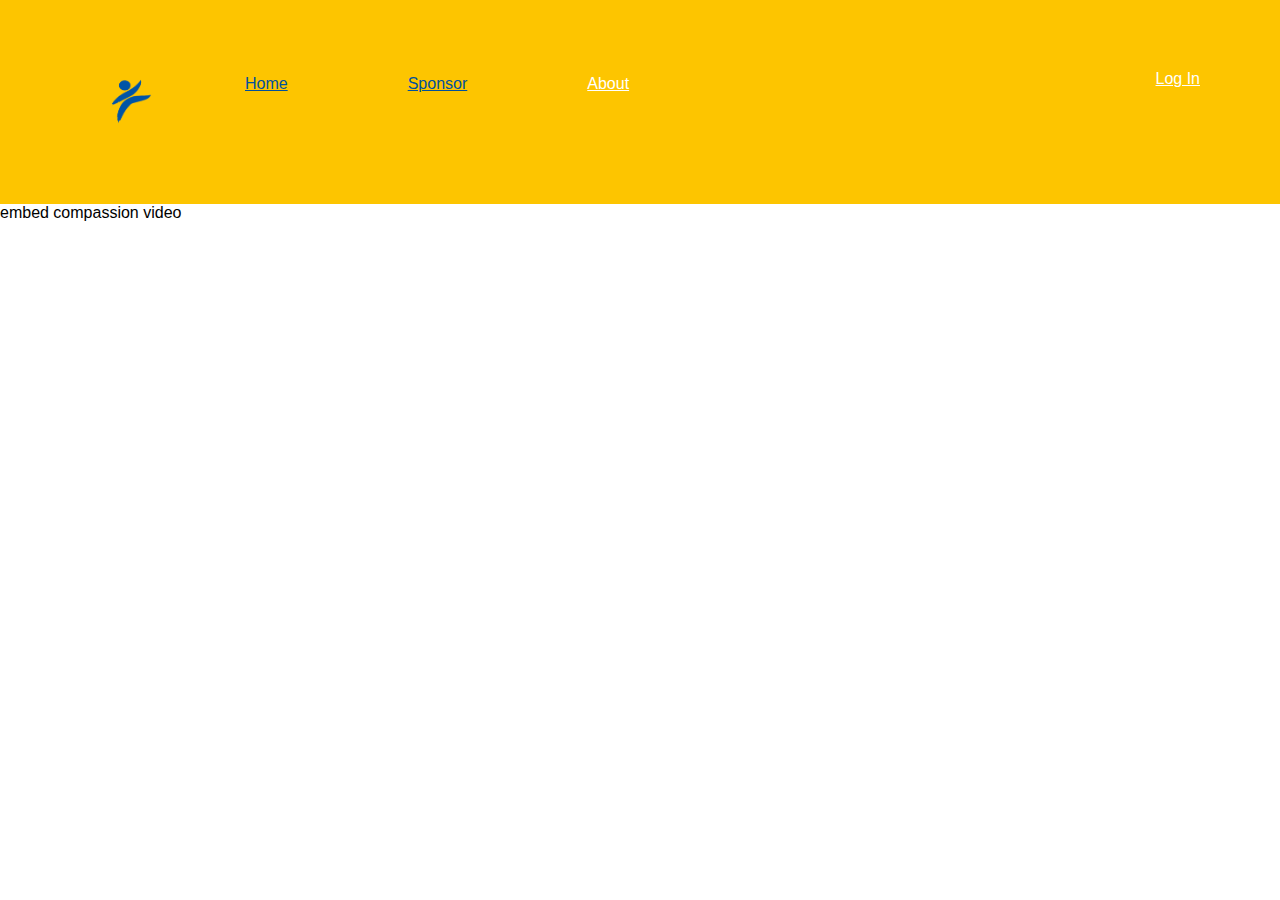
==== about.html @ 31da0255 "add links to pages and change hyperlink colours when selected" ====
<!DOCTYPE html>
<html>
  <head>
    <meta charset="utf-8">
    <meta name="viewport" content="width=device-width">
    <title>Compassion Australia</title>
    <link href="style.css" rel="stylesheet" type="text/css" />
  </head>
  <body>
    <div class = "top_bar">
      <div class = "nav">
        <ul>
          <li class="logo"><a href = "index.html"><img src="logo.png"></a></li>
          <li><a href = "index.html" class = "static">Home</a></li>
          <li><a href = "sponsor.html" class = "static">Sponsor</a></li>
          <li><a href = "about.html" class = "active">About</a></li>  
          <li><a href = "login.html" class = "login-btn">Log In</a></li>
        </ul>
      </div>
    </div>  
    
<p>embed compassion video</p>
  </body>
</html>
---- style.css ----
*{
  margin: 0;
  padding: 0;
  font-family: sans-serif;
}

.top_bar{
  width: 100%;
  height: 100%;
  background: #fdc500;
}

.nav ul{
  display: inline-flex;
  margin: 75px;
  color: white;
}

.nav ul li {
  list-style: none;
  margin: 0 30px;
  color: white;
  cursor: pointer;

}

.logo img{
  width: 50px;
  height: 50px;
}

.login-btn{
  top: 70px;
  right: 80px;
  color: white;
  position: absolute;
  cursor: pointer;
}

.static{
  list-style: none;
  margin: 0 30px;
  color: #00509d !important;;
  cursor: pointer;
}

.active{
  list-style: none;
  margin: 0 30px;
  color: white;
  cursor: pointer;
}

.home-text {
  width: 100%;
  height: 100%;
  top: 25%;
  left: 130px;
  position: absolute;
  text-align: center;
  color:#00296b;
}

.home-text{
  width: 50%;
  float: left;
}

.text h1{
  font-size: 43px;
  width: 640px;
  position:relative;
  text-align: center;
  top: 50px;
}

.text p{
  width: 650px;
  font-size: 15px;
  position:relative;
  text-align: center;
  left: 30px;
  top: 90px;
  color: #fdc500
}

.child{
  width: 10%;
  float: right;

}

.child image{
  width: 10%;

}

.sponsor-btn{
  position:relative;
  text-align: center;
  left: 30px;
  top: 90px;

}

button:hover {
  background-color: #118AB2;
  color: white;
  cursor: pointer;
  
}
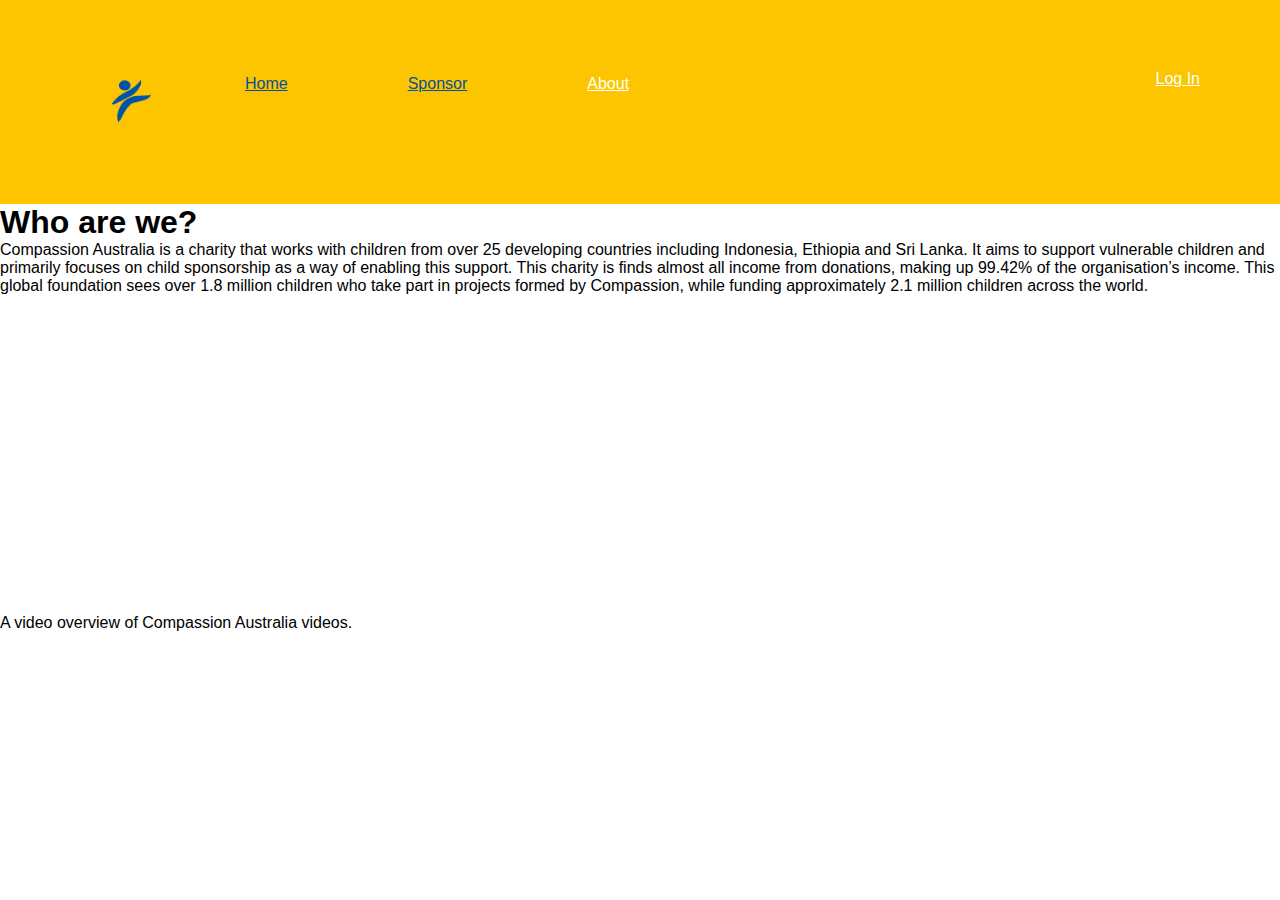
==== commit f91c11a0: "it2: homepage, added visual elements" ====
--- a/about.html
+++ b/about.html
@@ -19,6 +19,16 @@
       </div>
     </div>  
     
-<p>embed compassion video</p>
+<h1>Who are we?</h1>
+<p>Compassion Australia is a charity that works with children from over 25 developing countries including Indonesia, Ethiopia and Sri Lanka. It aims to support vulnerable children and primarily focuses on child sponsorship as a way of enabling this support. This charity is finds almost all income from donations, making up 99.42% of the organisation’s income. This global foundation sees over 1.8 million children who take part in projects formed by Compassion, while funding approximately 2.1 million children across the world. </p>
+
+<figure>
+	<iframe width="560" height="315" src="https://www.youtube.com/embed/r7VMh5MNySg" frameborder="0" allow="accelerometer; autoplay; clipboard-write; encrypted-media; gyroscope; picture-in-picture" allowfullscreen></iframe>
+	<figcaption>A video overview of Compassion Australia videos.</figcaption>
+</figure>
+
+
+
+
   </body>
 </html>
--- a/style.css
+++ b/style.css
@@ -75,8 +75,8 @@
 }
 
 .text p{
-  width: 650px;
-  font-size: 15px;
+  width: 800px;
+  font-size: 24px;
   position:relative;
   text-align: center;
   left: 30px;
@@ -90,17 +90,25 @@
 
 }
 
-.child image{
-  width: 10%;
-
-}
 
 .sponsor-btn{
   position:relative;
   text-align: center;
   left: 30px;
-  top: 90px;
+  top: 500px;
 
+}
+
+.button {
+  background-color: #fdc500; /* Green */
+  border: none;
+  color: white;
+  padding: 40px 30px;
+  border-radius: 8px;
+  text-align: center;
+  text-decoration: none;
+  display: inline-block;
+  font-size: 30px;
 }
 
 button:hover {
@@ -108,4 +116,23 @@
   color: white;
   cursor: pointer;
   
-}+}
+
+.rectangle {
+  height: 700px;
+  width: 1500px;
+  background-color: #00509d;
+  position:relative;
+  z-index: -1;
+  left: 300px;
+  top: 800px;
+}
+
+.child2 img{
+  position:absolute;
+  top: 1000px;
+  left: 100px;
+  max-width: 20%;
+  height: auto;
+}
+
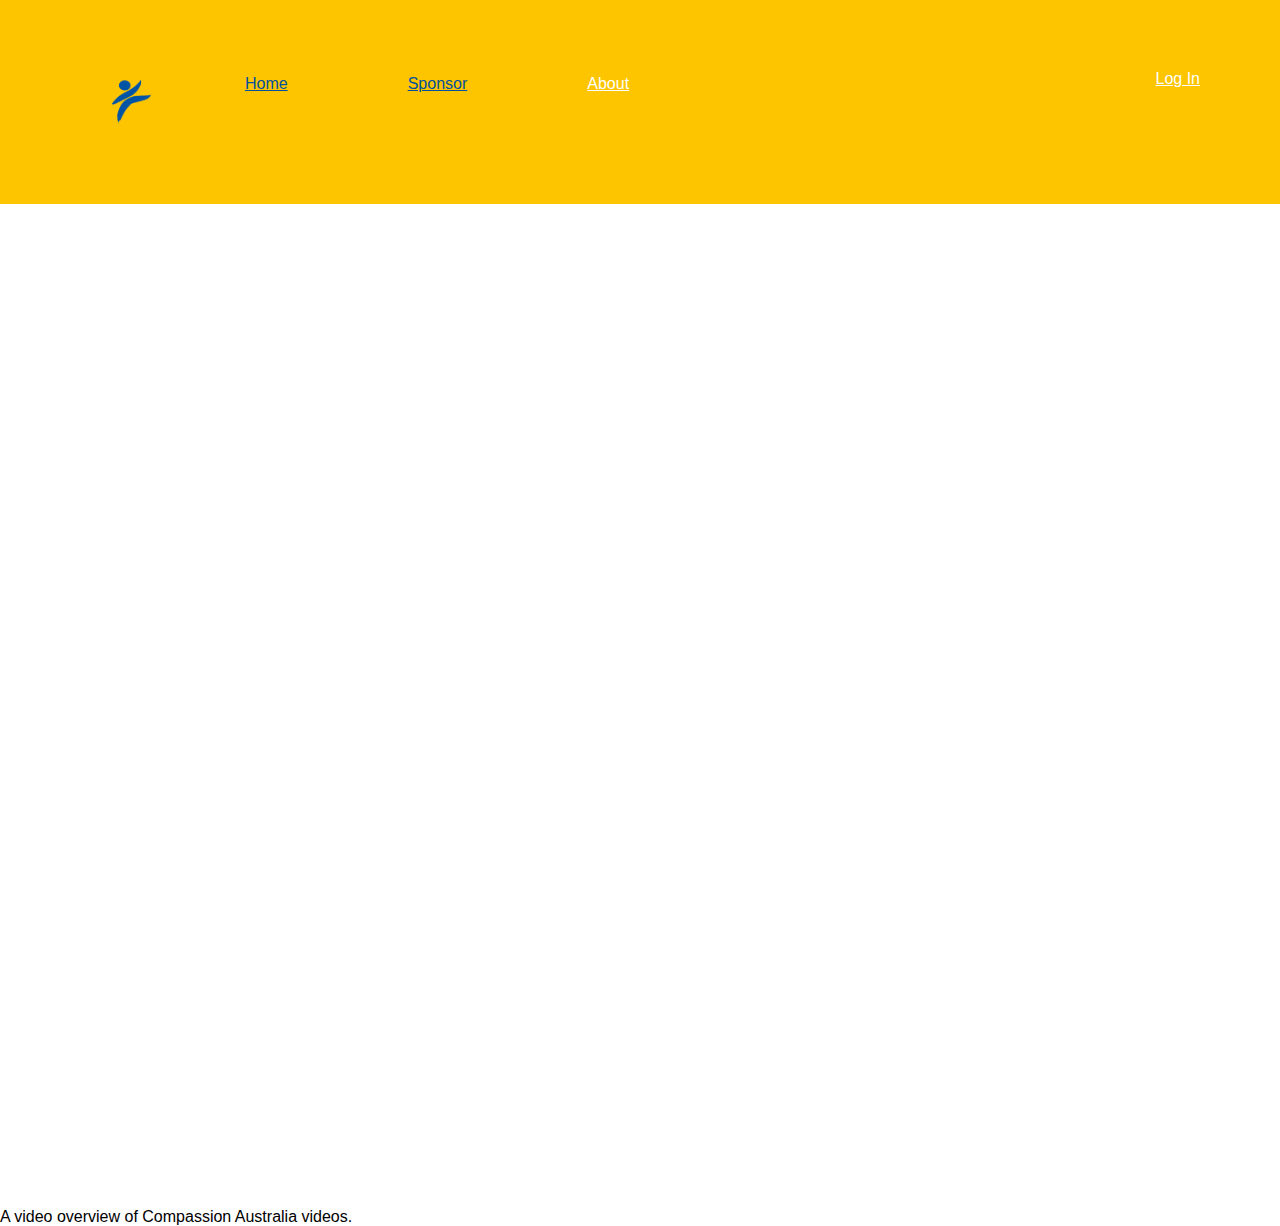
==== commit b3301379: "added the 'about' video" ====
--- a/about.html
+++ b/about.html
@@ -19,16 +19,14 @@
       </div>
     </div>  
     
-<h1>Who are we?</h1>
-<p>Compassion Australia is a charity that works with children from over 25 developing countries including Indonesia, Ethiopia and Sri Lanka. It aims to support vulnerable children and primarily focuses on child sponsorship as a way of enabling this support. This charity is finds almost all income from donations, making up 99.42% of the organisation’s income. This global foundation sees over 1.8 million children who take part in projects formed by Compassion, while funding approximately 2.1 million children across the world. </p>
-
 <figure>
-	<iframe width="560" height="315" src="https://www.youtube.com/embed/r7VMh5MNySg" frameborder="0" allow="accelerometer; autoplay; clipboard-write; encrypted-media; gyroscope; picture-in-picture" allowfullscreen></iframe>
+	<iframe width="100%" height="1000" src="https://www.youtube.com/embed/r7VMh5MNySg?autoplay=1&mute=1" frameborder="0" allow="accelerometer; autoplay; clipboard-write; encrypted-media; gyroscope; picture-in-picture" allowfullscreen></iframe>
 	<figcaption>A video overview of Compassion Australia videos.</figcaption>
 </figure>
 
 
 
 
+
   </body>
 </html>
--- a/style.css
+++ b/style.css
@@ -66,7 +66,7 @@
   float: left;
 }
 
-.text h1{
+h1{
   font-size: 43px;
   width: 640px;
   position:relative;
@@ -135,4 +135,3 @@
   max-width: 20%;
   height: auto;
 }
-
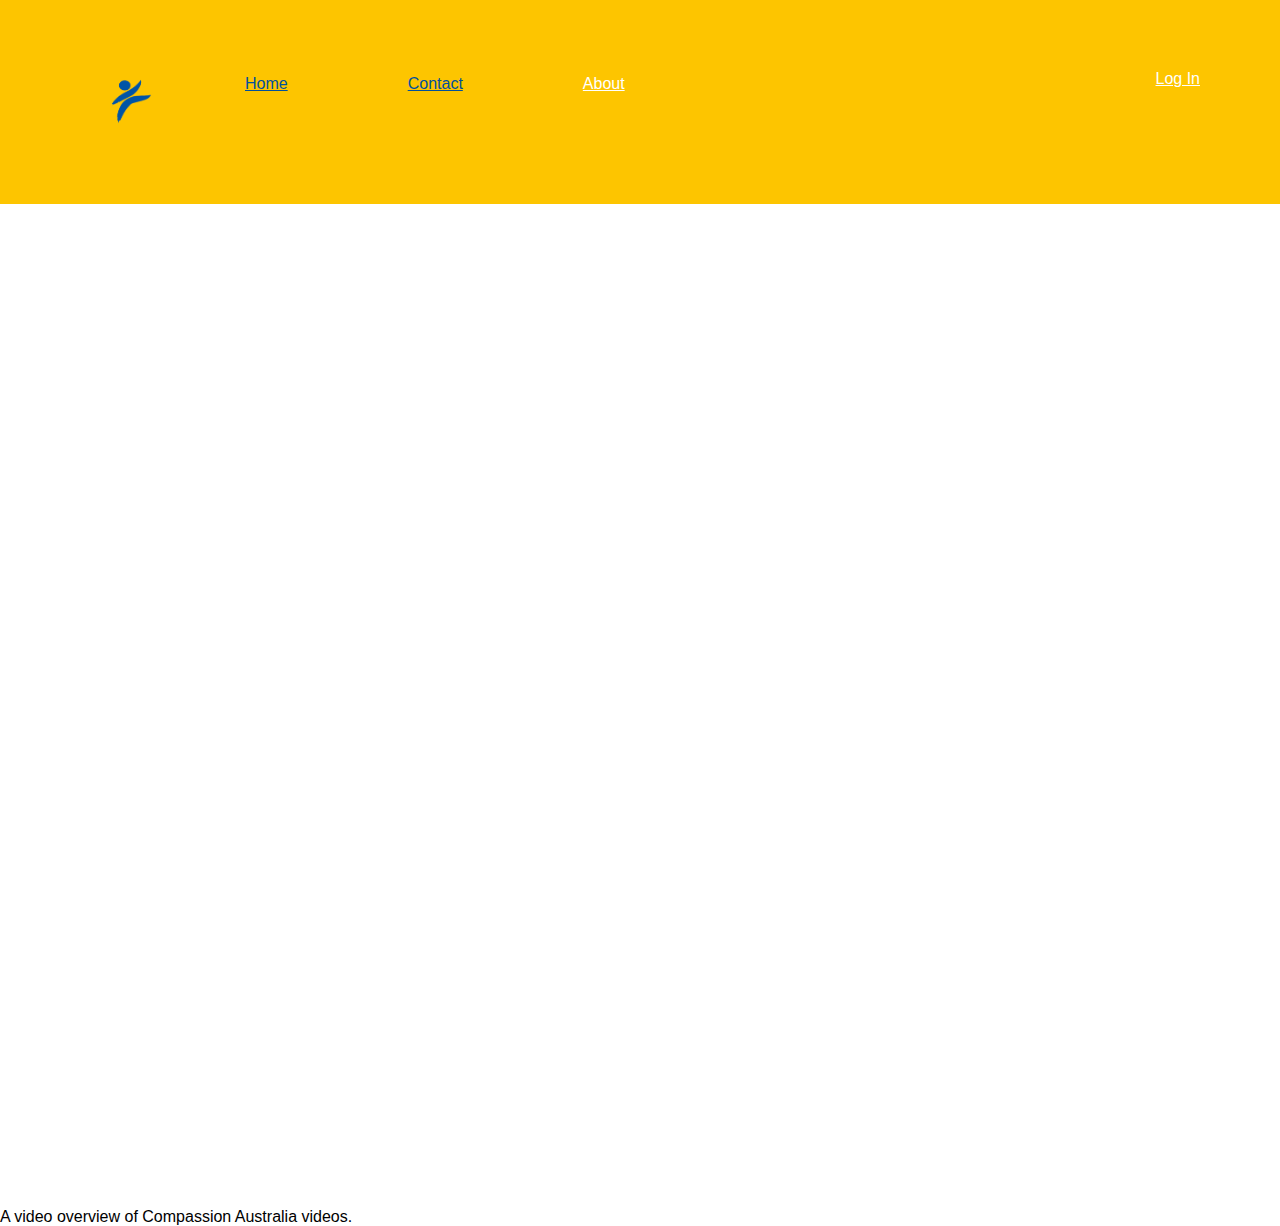
==== commit 8904dbb3: "design changes" ====
--- a/about.html
+++ b/about.html
@@ -12,7 +12,7 @@
         <ul>
           <li class="logo"><a href = "index.html"><img src="logo.png"></a></li>
           <li><a href = "index.html" class = "static">Home</a></li>
-          <li><a href = "sponsor.html" class = "static">Sponsor</a></li>
+          <li><a href = "sponsor.html" class = "static">Contact</a></li>
           <li><a href = "about.html" class = "active">About</a></li>  
           <li><a href = "login.html" class = "login-btn">Log In</a></li>
         </ul>
--- a/style.css
+++ b/style.css
@@ -66,7 +66,7 @@
   float: left;
 }
 
-h1{
+.text h1{
   font-size: 43px;
   width: 640px;
   position:relative;
@@ -75,13 +75,13 @@
 }
 
 .text p{
-  width: 800px;
+  width: 550px;
   font-size: 24px;
   position:relative;
   text-align: center;
-  left: 30px;
+  left: 10px;
   top: 90px;
-  color: #fdc500
+  color: #003f88
 }
 
 .child{
@@ -103,7 +103,7 @@
   background-color: #fdc500; /* Green */
   border: none;
   color: white;
-  padding: 40px 30px;
+  padding: 40px 80px;
   border-radius: 8px;
   text-align: center;
   text-decoration: none;
@@ -125,7 +125,7 @@
   position:relative;
   z-index: -1;
   left: 300px;
-  top: 800px;
+  top: 900px;
 }
 
 .child2 img{
@@ -135,3 +135,93 @@
   max-width: 20%;
   height: auto;
 }
+
+h1{
+  margin: 50;
+  padding: 20 20 50px;
+  text-align: center;
+  font-size: 22px;
+}
+
+.loginbox p{
+  margin: 50;
+  padding: 50;
+  font-weight: 1px;
+
+}
+
+.loginbox input{
+  width:100%;
+  margin-bottom: 20px;
+}
+
+.loginbox input[type="text"], input [type ="password"]
+{
+  border: none;
+  border-bottom: 2px solid #fdc500;
+  background: transparent;
+  outline: none;
+  height: 40px;
+  color:#fdc500;
+}
+
+.loginbox input[type="submit"]
+{
+  border: none;
+  outline: none;
+  height: 40px;
+  background: #fdc500;
+  color:#fff;
+  font-size: 18px;
+  border-radius: 20px;
+}
+
+.loginbox input[type="submit"]:hover
+{
+  cursor: pointer;
+  background:#00509d;
+  color: #fff;
+}
+
+.loginbox a{
+  text-decoration: none;
+  font-size: 20px;
+  line-height: 20px;
+  max-width: 20%;
+  color: #00509d;
+}
+
+.loginbox a:hover{
+  color:#fdc500
+
+}
+
+.loginform {
+  position: relative;
+  text-align: center;
+
+}
+
+.sponsor1 img {
+  position:absolute;
+  top: 500px;
+  left: 100px;
+  max-width: 20%;
+  height: auto;
+}
+
+.sponsor2 img {
+  position:absolute;
+  top: 500px;
+  left: 1000px;
+  max-width: 20%;
+  height: auto;
+}
+
+.sponsor3 img {
+  position:absolute;
+  top: 500px;
+  right: 100px;
+  max-width: 20%;
+  height: auto;
+}